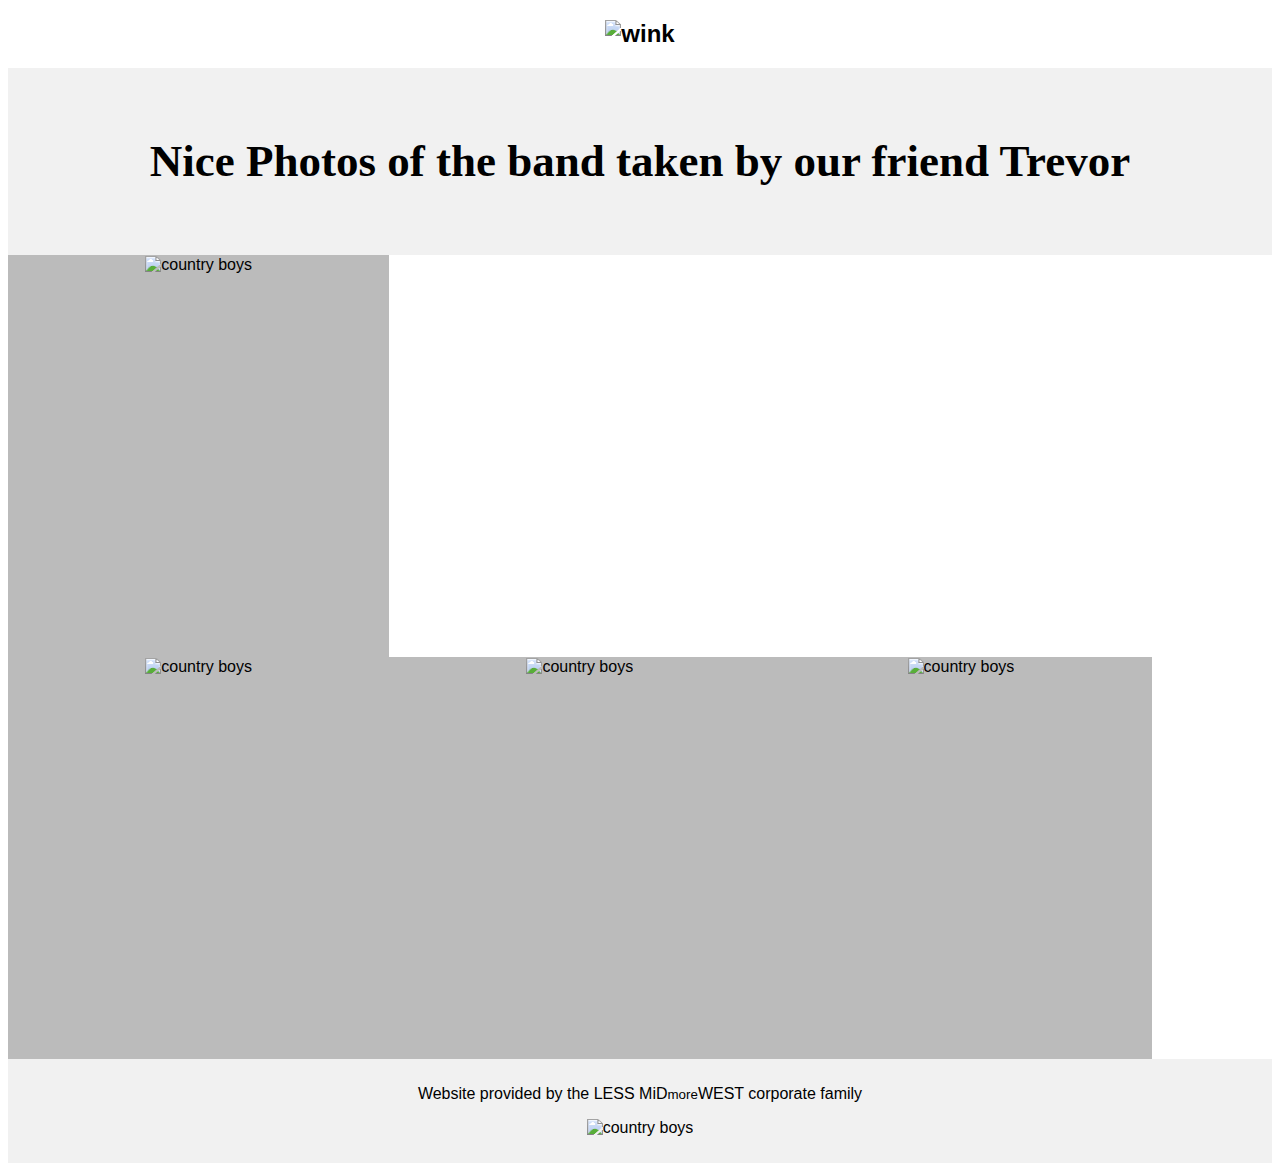
==== gallery.html @ 653ba9f1 "add gallery section" ====
<!DOCTYPE html>
<html lang="en">
<head>
    <title>LESS MiDmoreWEST.net</title>
<link rel="stylesheet" href="styles.css">
<meta charset="utf-8">
<meta name="viewport" content="width=device-width, initial-scale=1">
</head>
<body>

<div style="margin-left:auto;margin-right:auto;text-align:center">
  <h2><img src="https://lessmidmorewestnet.blob.core.windows.net/assets/logo_allorange.png" alt="wink" width="180" height="180"></h2>
</div>
    
<div class="header">
  <h2>Nice Photos of the band taken by our friend Trevor</h2>
</div>

<div class="row">
    <div class="column middle" style="background-color:#bbb;"><img src="https://lessmidmorewestnet.blob.core.windows.net/assets/bandphoto.jpg" alt="country boys" width="400" height="400"></div>
</div>

<div class="row">
    <div class="column middle" style="background-color:#bbb;"><img src="https://lessmidmorewestnet.blob.core.windows.net/assets/clint.jpg" alt="country boys" width="400" height="400"></div>
    <div class="column middle" style="background-color:#bbb;"><img src="https://lessmidmorewestnet.blob.core.windows.net/assets/roger.jpg" alt="country boys" width="400" height="400"></div>
    <div class="column middle" style="background-color:#bbb;"><img src="https://lessmidmorewestnet.blob.core.windows.net/assets/closingbandphoto.jpg" alt="country boys" width="400" height="400"></div>
  </div>

<div class="footer">
  <p>Website provided by the LESS MiD<small>more</small>WEST corporate family</p>
  <p><img src="https://lessmidmorewestnet.blob.core.windows.net/assets/logo_allorange.png" alt="country boys" width="250" height="250"></p>
</div>


</body>
</html>
---- styles.css ----
<!DOCTYPE html>
<html lang="en">
<head>
<title>Style CSS</title>
<meta charset="utf-8">
<meta name="viewport" content="width=device-width, initial-scale=1">
<style>
* {
  box-sizing: border-box;
}

body {
  font-family: Arial, Helvetica, sans-serif;
}

/* Style the header */
.header {
  background-color: #f1f1f1;
  padding: 30px;
  text-align: center;
  font-size: 30px;
  font-family: 'Brush Script MT', cursive;
}

/* Create three unequal columns that floats next to each other */
.column {
  float: left;
  padding: 1px;
  height: 400px; /* Should be removed. Only for demonstration */
}

/* Left and right column */
.column.side {
  width: 34%;
}

/* Middle column */
.column.middle {
  width: 30%;
  text-align: center;
}

/* Clear floats after the columns */
.row:after {
  content: "";
  display: table;
  clear: both;
}

/* Style the footer */
.footer {
  background-color: #f1f1f1;
  padding: 10px;
  text-align: center;
}

.button {
  border: none;
  color: white;
  padding: 15px 32px;
  text-align: center;
  text-decoration: none;
  display: inline-block;
  font-size: 16px;
  margin: 4px 2px;
  cursor: pointer;
}

.button1 {background-color: rgba(153, 153, 153, 1);} /* silver */
.button2 {background-color: rgba(255, 98, 4, 1);} /* Orange */
.button3 {background-color: rgba(1, 1, 2, 1);} /* Black */
.button4 {background-color: rgba(10, 90, 50, 1);} /* Green */

/* Responsive layout - makes the three columns stack on top of each other instead of next to each other */
@media (max-width: 600px) {
  .column.side, .column.middle {
    width: 100%;
  }
}
</style>
</head>
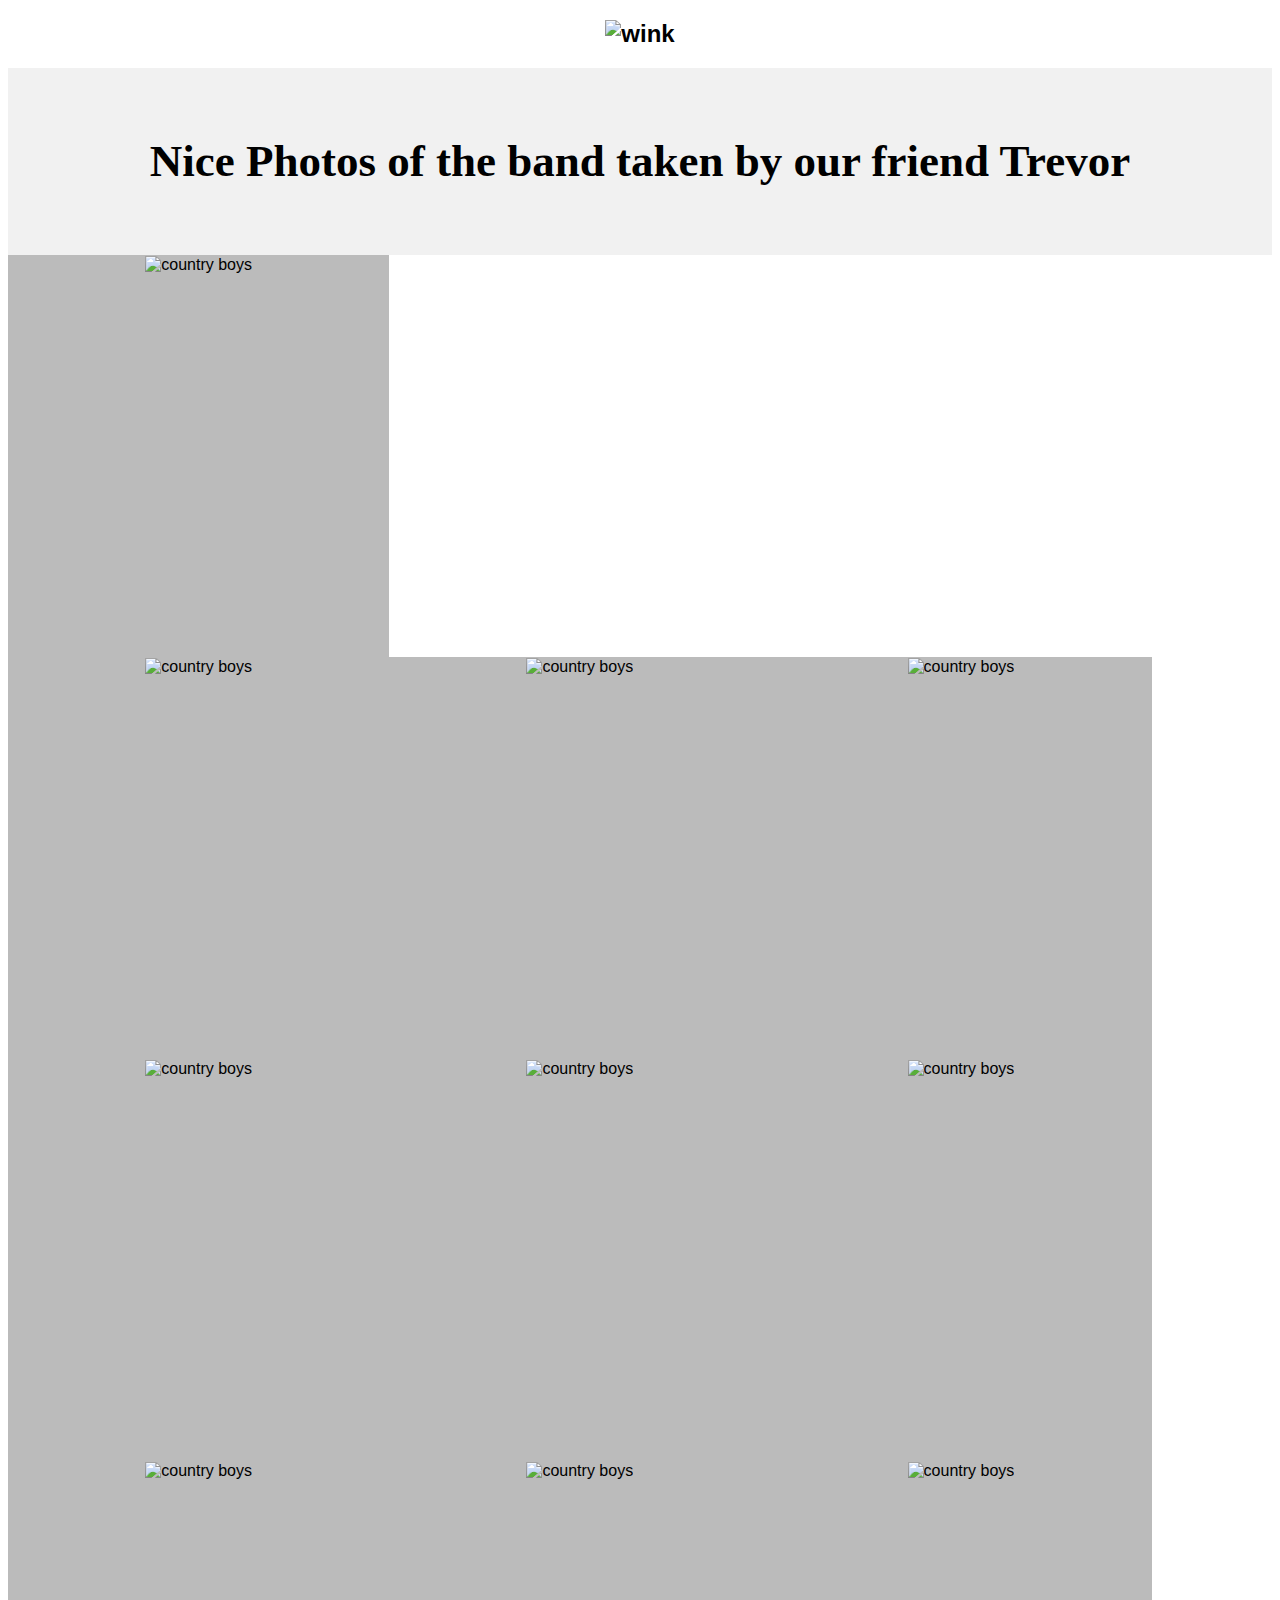
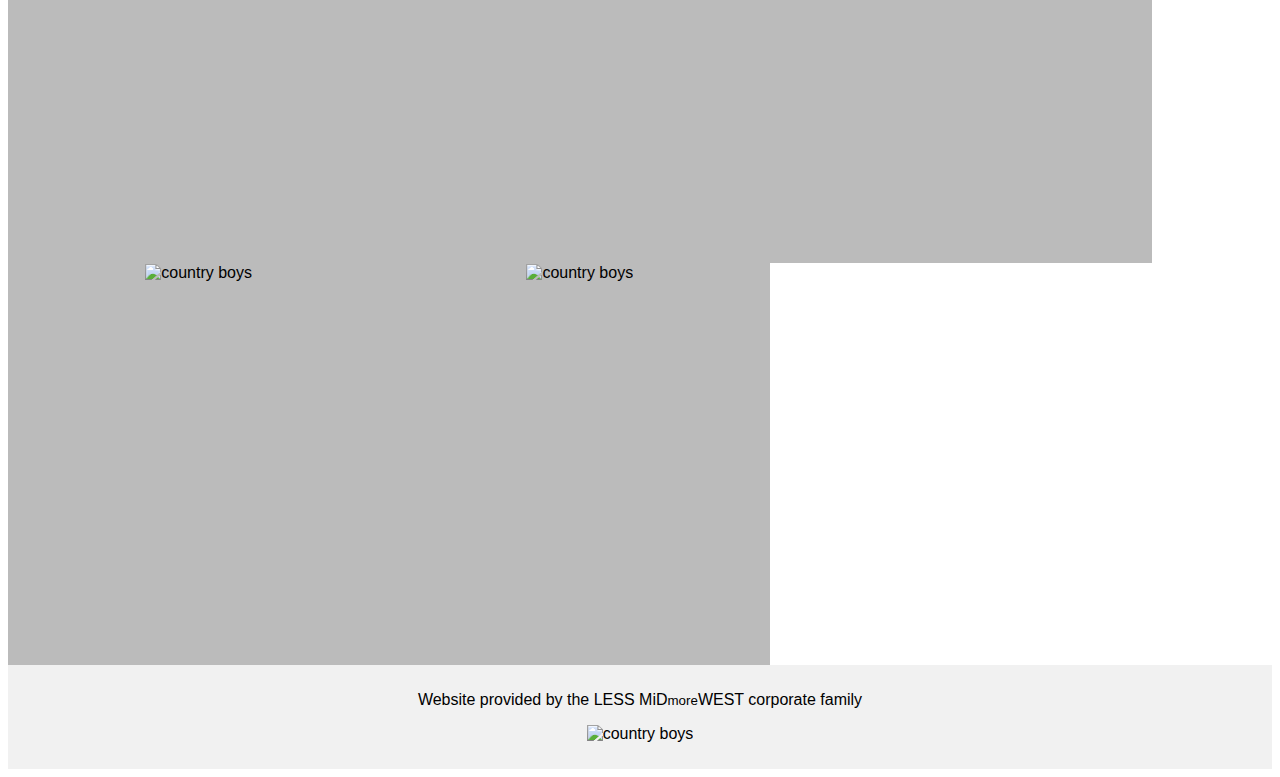
==== commit 9957f4c7: "more photos" ====
--- a/gallery.html
+++ b/gallery.html
@@ -24,7 +24,15 @@
     <div class="column middle" style="background-color:#bbb;"><img src="https://lessmidmorewestnet.blob.core.windows.net/assets/clint.jpg" alt="country boys" width="400" height="400"></div>
     <div class="column middle" style="background-color:#bbb;"><img src="https://lessmidmorewestnet.blob.core.windows.net/assets/roger.jpg" alt="country boys" width="400" height="400"></div>
     <div class="column middle" style="background-color:#bbb;"><img src="https://lessmidmorewestnet.blob.core.windows.net/assets/closingbandphoto.jpg" alt="country boys" width="400" height="400"></div>
-  </div>
+    <div class="column middle" style="background-color:#bbb;"><img src="https://lessmidmorewestnet.blob.core.windows.net/assets/DSC_0504.jpg" alt="country boys" width="400" height="400"></div>  
+    <div class="column middle" style="background-color:#bbb;"><img src="https://lessmidmorewestnet.blob.core.windows.net/assets/DSC_0537.jpg" alt="country boys" width="400" height="400"></div>
+    <div class="column middle" style="background-color:#bbb;"><img src="https://lessmidmorewestnet.blob.core.windows.net/assets/DSC_0508.jpg" alt="country boys" width="400" height="400"></div>  
+    <div class="column middle" style="background-color:#bbb;"><img src="https://lessmidmorewestnet.blob.core.windows.net/assets/DSC_0552.jpg" alt="country boys" width="400" height="400"></div>  
+    <div class="column middle" style="background-color:#bbb;"><img src="https://lessmidmorewestnet.blob.core.windows.net/assets/DSC_0553.jpg" alt="country boys" width="400" height="400"></div>  
+    <div class="column middle" style="background-color:#bbb;"><img src="https://lessmidmorewestnet.blob.core.windows.net/assets/000082630019.jpg" alt="country boys" width="400" height="400"></div>  
+    <div class="column middle" style="background-color:#bbb;"><img src="https://lessmidmorewestnet.blob.core.windows.net/assets/000082630018.jpg" alt="country boys" width="400" height="400"></div>  
+    <div class="column middle" style="background-color:#bbb;"><img src="https://lessmidmorewestnet.blob.core.windows.net/assets/DSC_0522.jpg" alt="country boys" width="400" height="400"></div>  
+</div>
 
 <div class="footer">
   <p>Website provided by the LESS MiD<small>more</small>WEST corporate family</p>
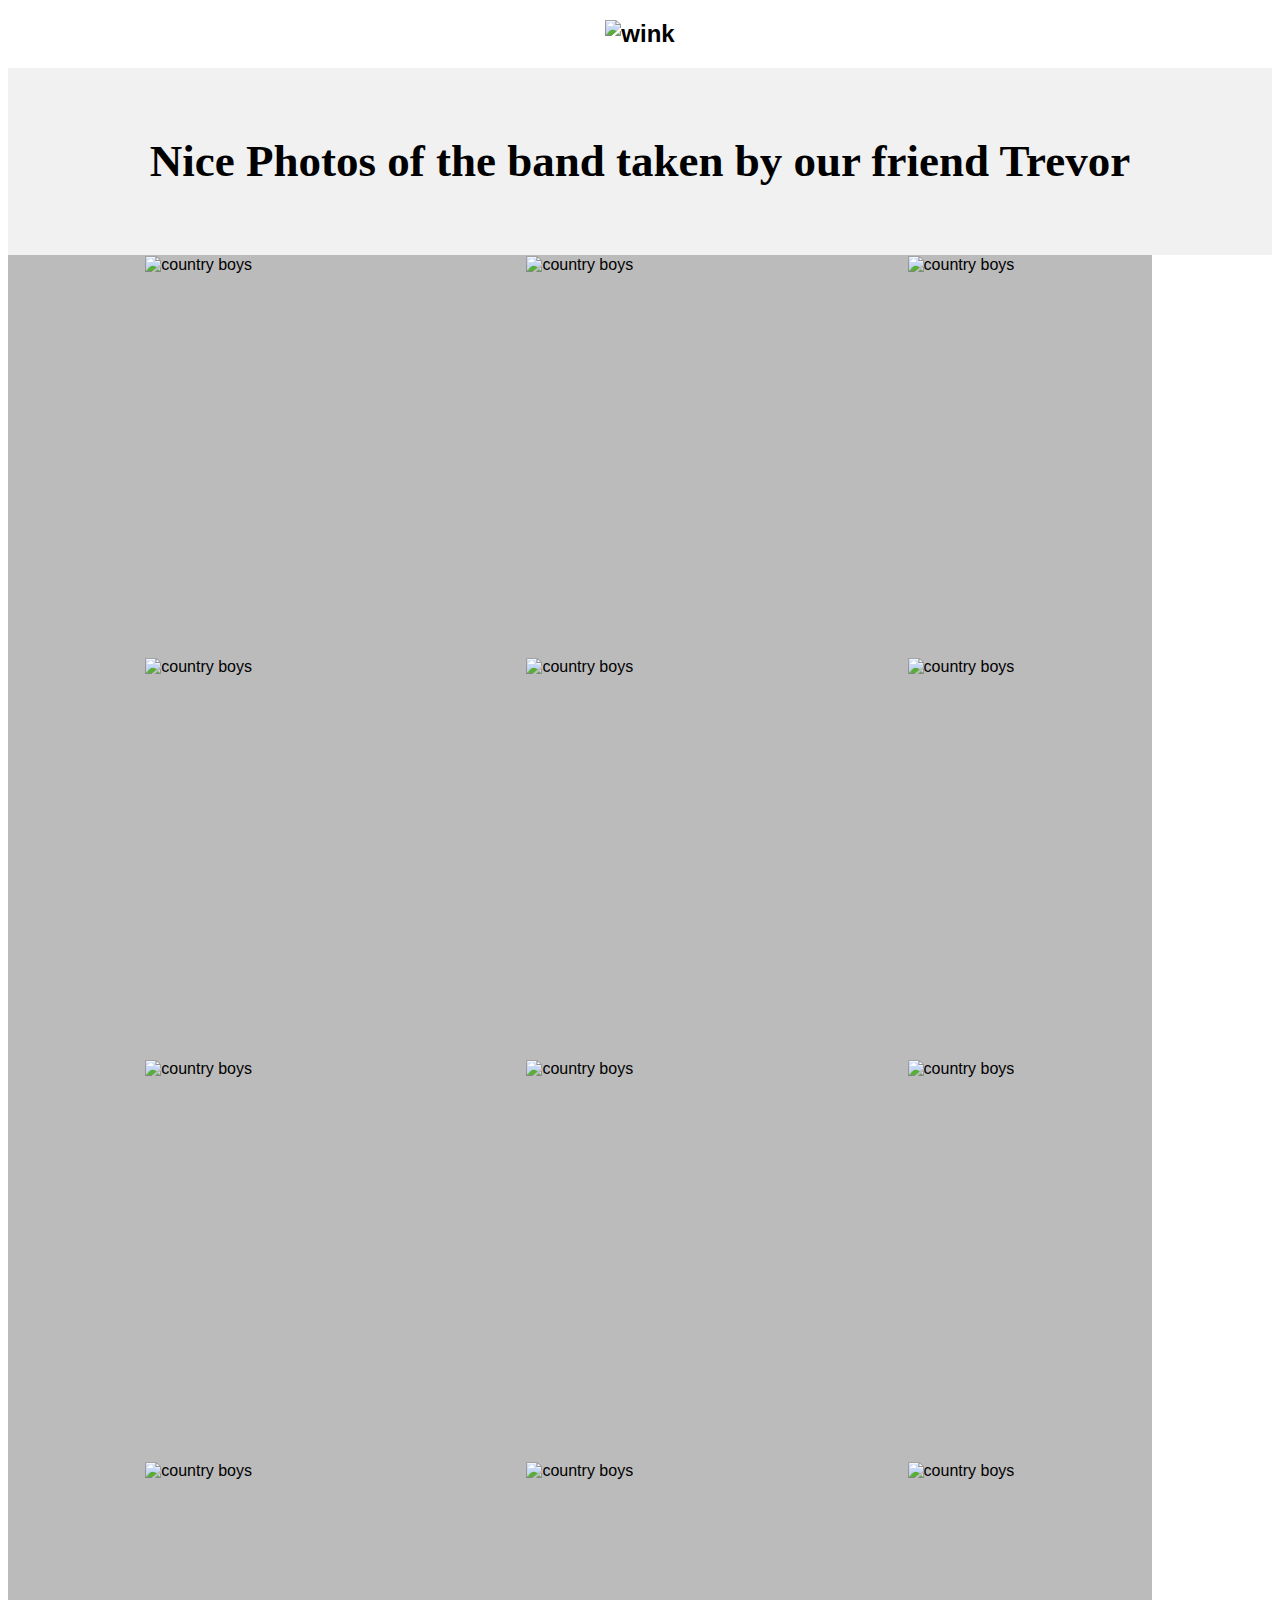
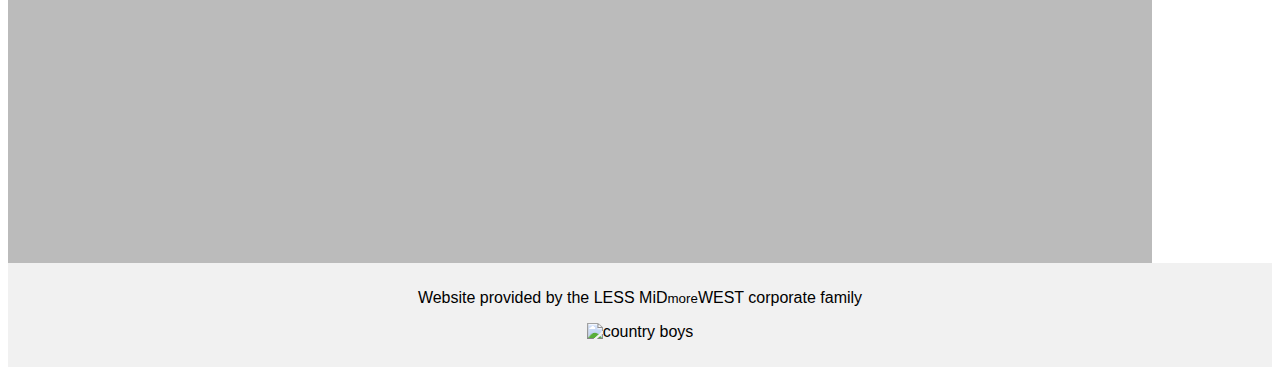
==== commit e8be730e: "update gallery" ====
--- a/gallery.html
+++ b/gallery.html
@@ -18,9 +18,6 @@
 
 <div class="row">
     <div class="column middle" style="background-color:#bbb;"><img src="https://lessmidmorewestnet.blob.core.windows.net/assets/bandphoto.jpg" alt="country boys" width="400" height="400"></div>
-</div>
-
-<div class="row">
     <div class="column middle" style="background-color:#bbb;"><img src="https://lessmidmorewestnet.blob.core.windows.net/assets/clint.jpg" alt="country boys" width="400" height="400"></div>
     <div class="column middle" style="background-color:#bbb;"><img src="https://lessmidmorewestnet.blob.core.windows.net/assets/roger.jpg" alt="country boys" width="400" height="400"></div>
     <div class="column middle" style="background-color:#bbb;"><img src="https://lessmidmorewestnet.blob.core.windows.net/assets/closingbandphoto.jpg" alt="country boys" width="400" height="400"></div>
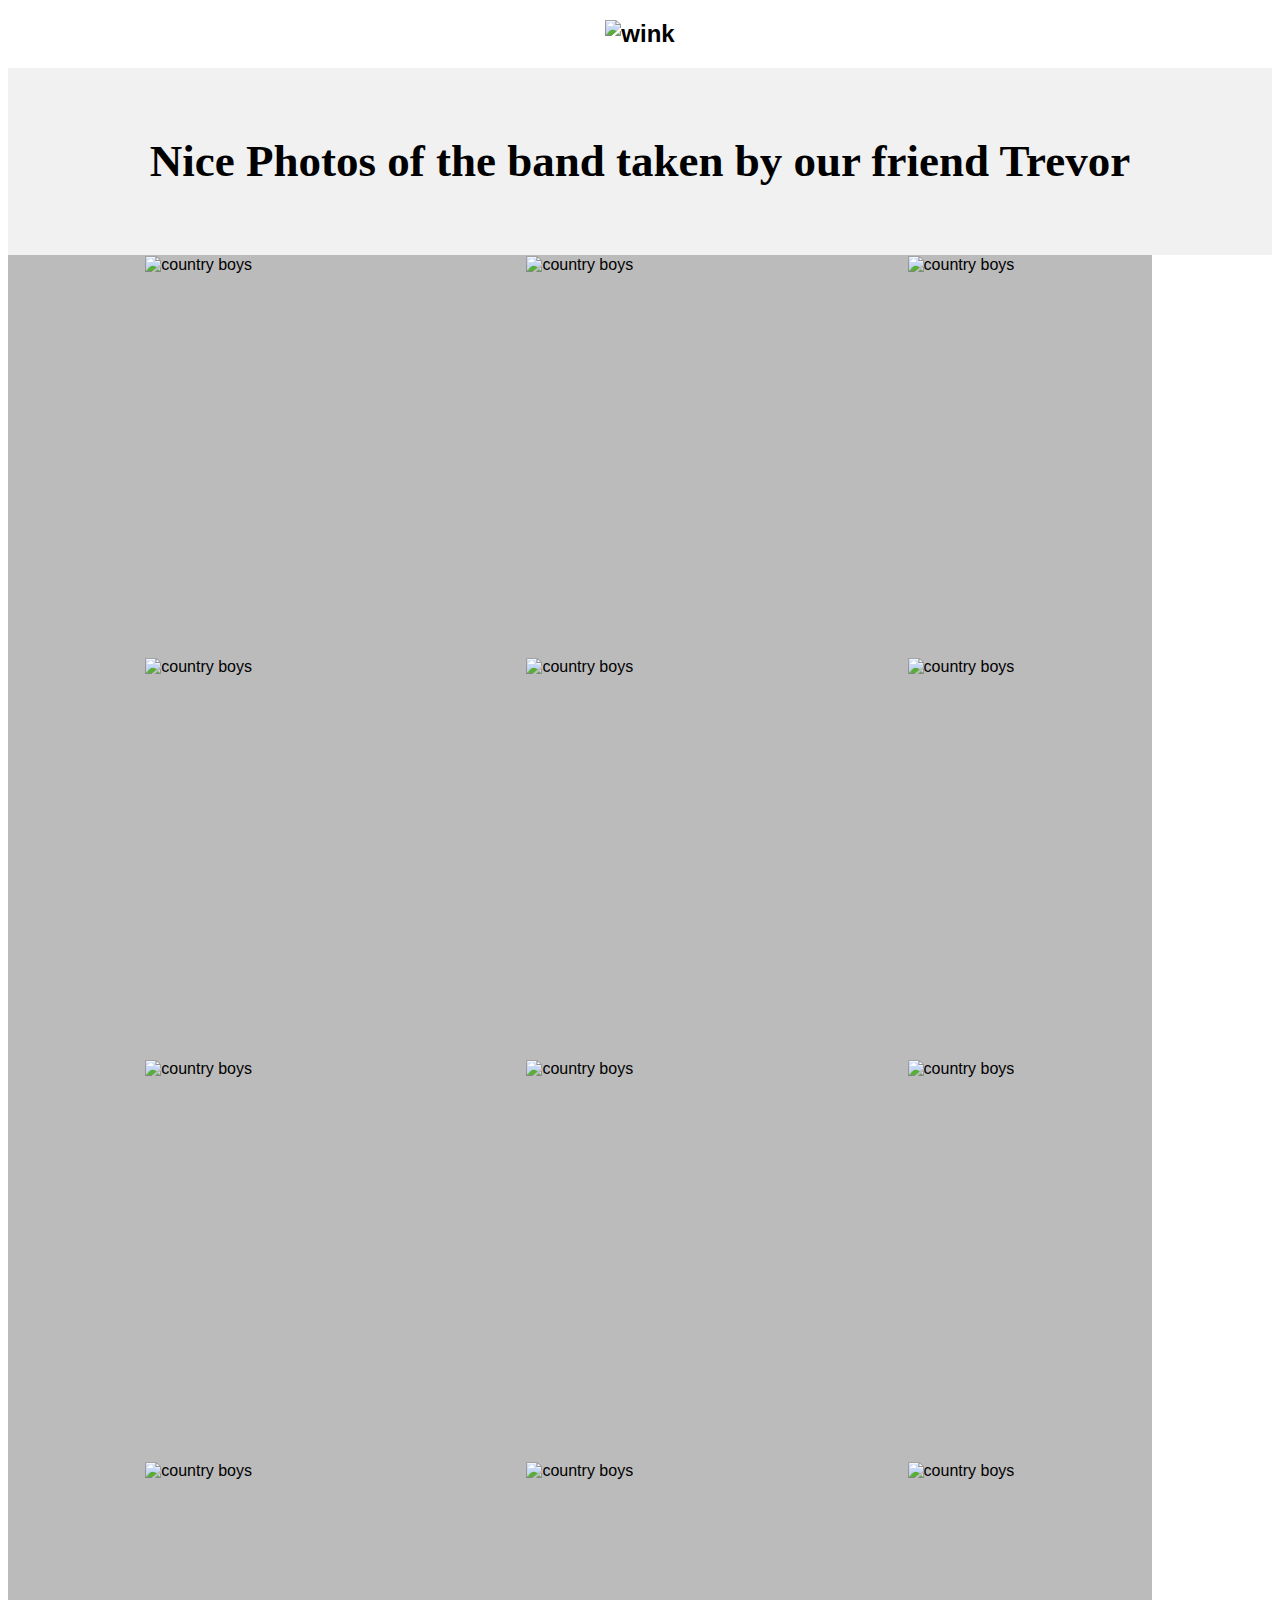
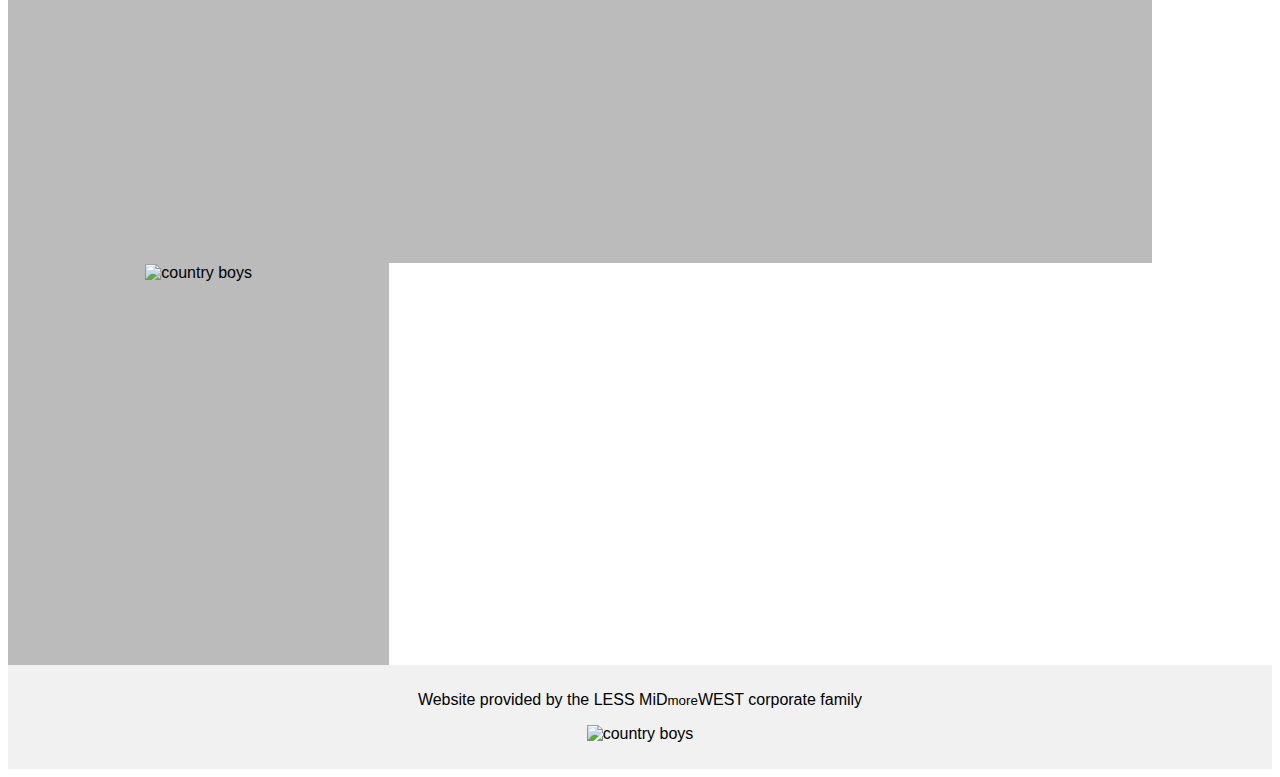
==== commit 6710456e: "update band photo" ====
--- a/gallery.html
+++ b/gallery.html
@@ -17,6 +17,7 @@
 </div>
 
 <div class="row">
+    <div class="column middle" style="background-color:#bbb;"><img src="https://lessmidmorewestnet.blob.core.windows.net/assets/DSC_0589.jpg" alt="country boys" width="400" height="400"></div>
     <div class="column middle" style="background-color:#bbb;"><img src="https://lessmidmorewestnet.blob.core.windows.net/assets/bandphoto.jpg" alt="country boys" width="400" height="400"></div>
     <div class="column middle" style="background-color:#bbb;"><img src="https://lessmidmorewestnet.blob.core.windows.net/assets/clint.jpg" alt="country boys" width="400" height="400"></div>
     <div class="column middle" style="background-color:#bbb;"><img src="https://lessmidmorewestnet.blob.core.windows.net/assets/roger.jpg" alt="country boys" width="400" height="400"></div>
--- a/styles.css
+++ b/styles.css
@@ -67,9 +67,11 @@
 }
 
 .button1 {background-color: rgba(153, 153, 153, 1);} /* silver */
-.button2 {background-color: rgba(255, 98, 4, 1);} /* Orange */
+.button2 {background-color: rgb(212, 39, 33);} /* Orange */
 .button3 {background-color: rgba(1, 1, 2, 1);} /* Black */
 .button4 {background-color: rgba(10, 90, 50, 1);} /* Green */
+.button5 {background-color: rgb(145, 17, 106);} /* Green */
+.button6 {background-color: rgb(15, 10, 90);} /* Green */
 
 /* Responsive layout - makes the three columns stack on top of each other instead of next to each other */
 @media (max-width: 600px) {
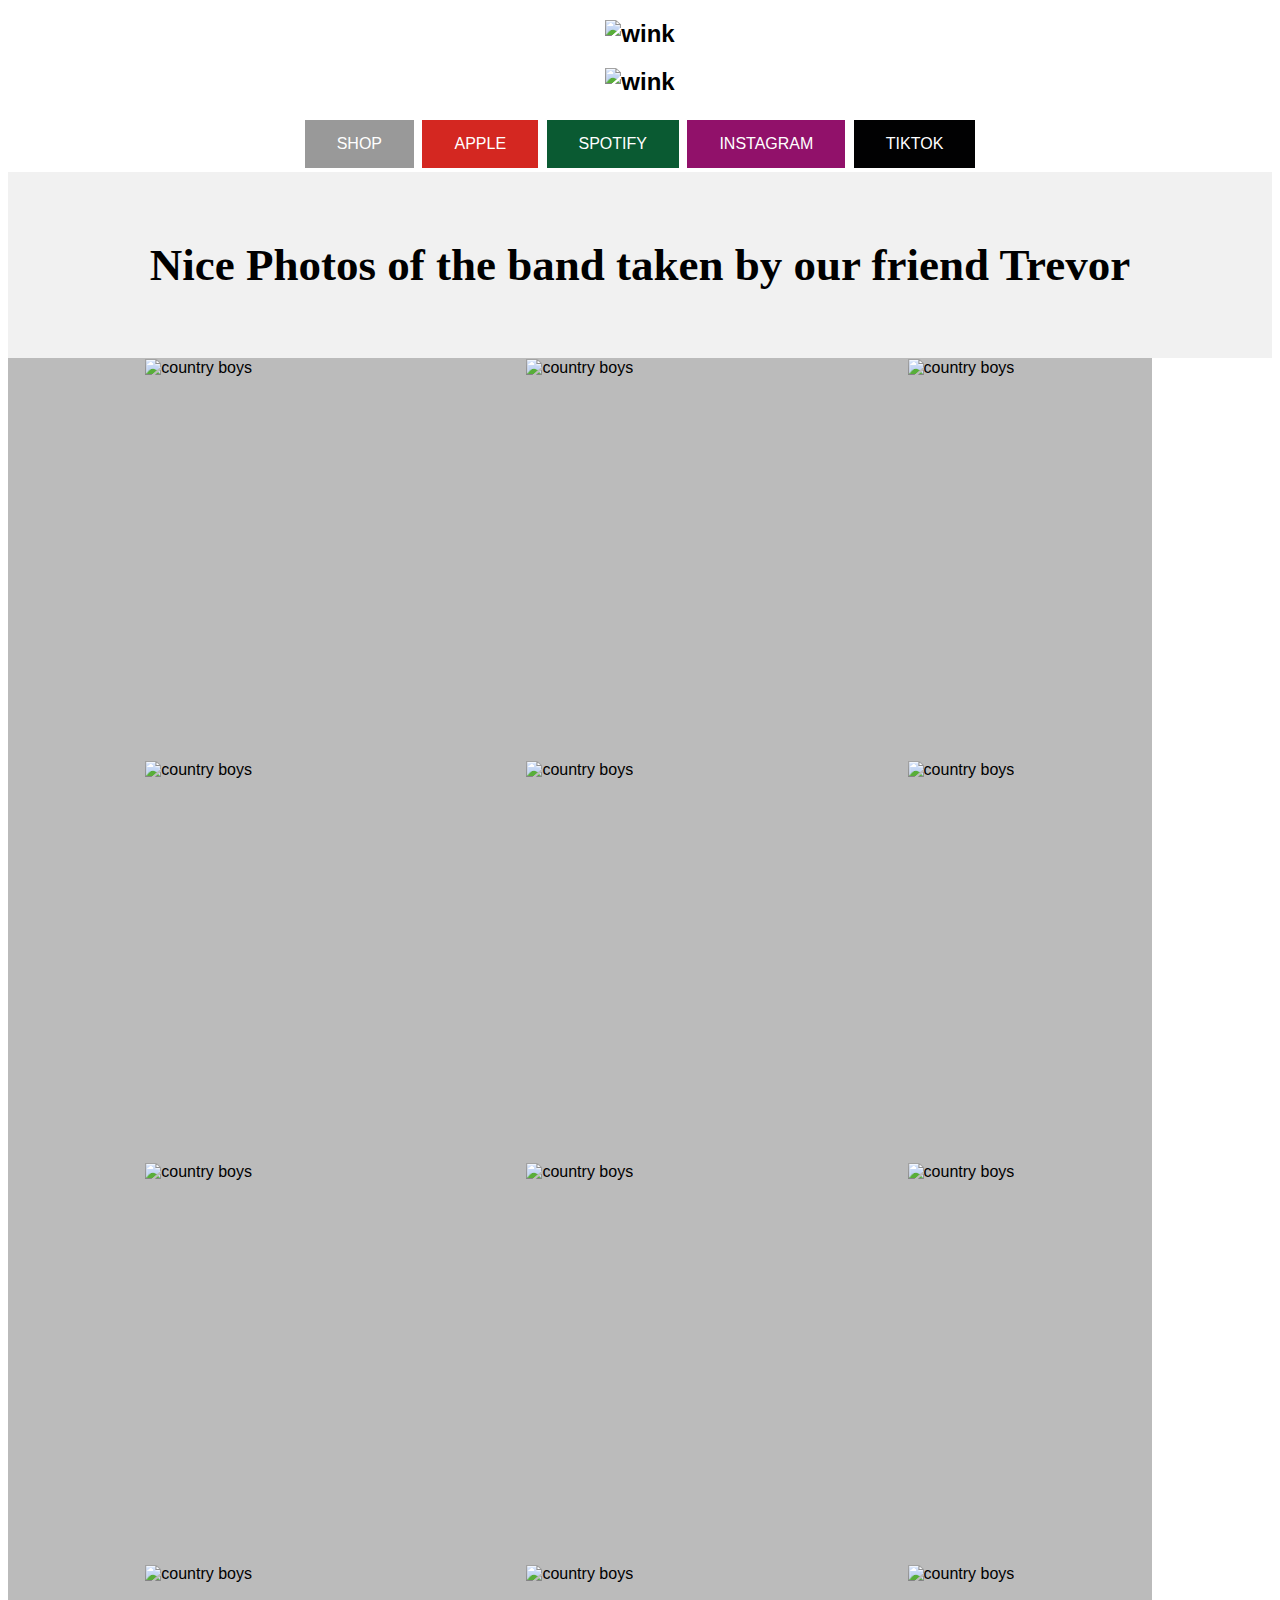
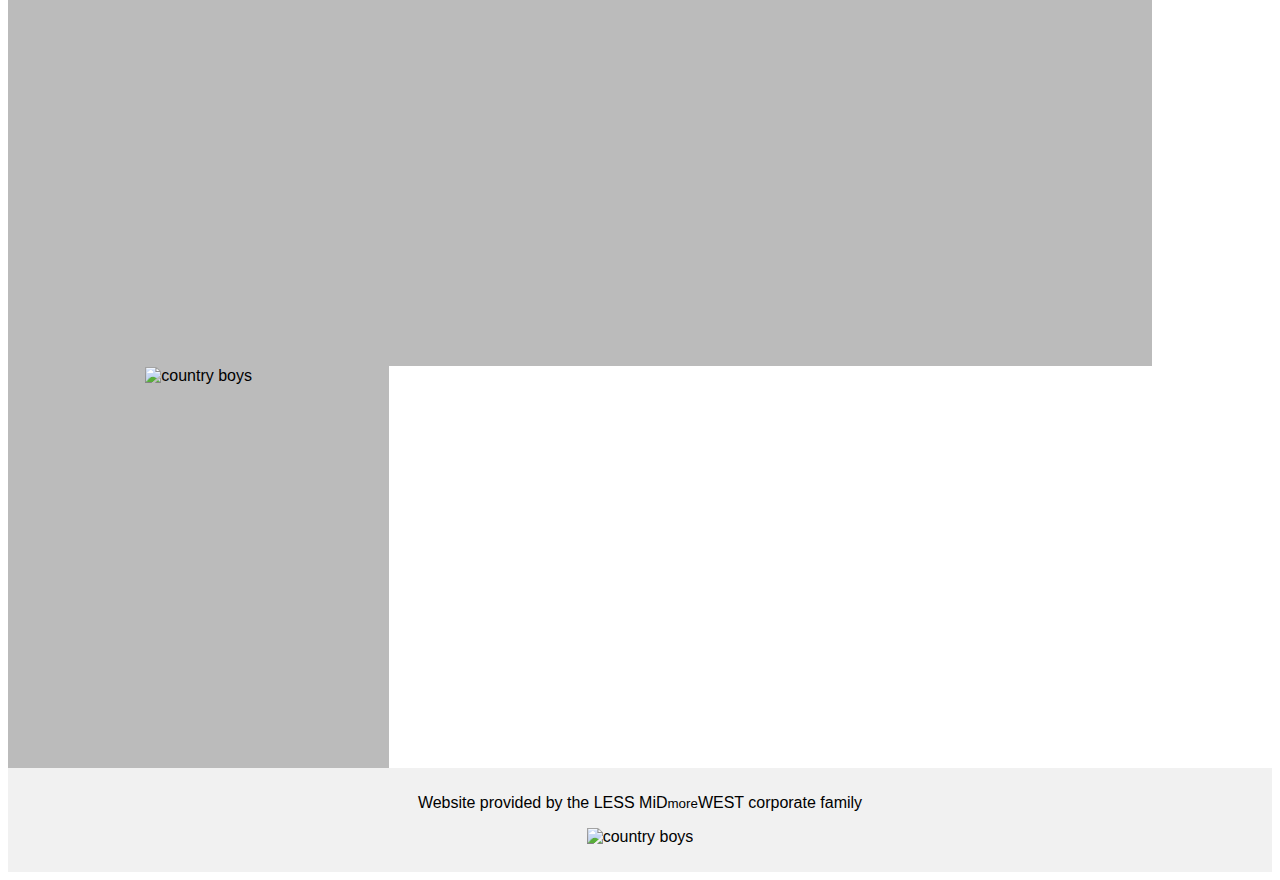
==== commit 9744e5c2: "embed spotify update buttons" ====
--- a/gallery.html
+++ b/gallery.html
@@ -1,7 +1,7 @@
 <!DOCTYPE html>
 <html lang="en">
 <head>
-    <title>LESS MiDmoreWEST.net</title>
+    <title>LESS MiDmoreWEST Photos</title>
 <link rel="stylesheet" href="styles.css">
 <meta charset="utf-8">
 <meta name="viewport" content="width=device-width, initial-scale=1">
@@ -10,6 +10,15 @@
 
 <div style="margin-left:auto;margin-right:auto;text-align:center">
   <h2><img src="https://lessmidmorewestnet.blob.core.windows.net/assets/logo_allorange.png" alt="wink" width="180" height="180"></h2>
+  <h2><img src="https://lessmidmorewestnet.blob.core.windows.net/assets/wink2.gif" alt="wink" width="180" height="180"></h2>
+</div>
+
+<div style="margin-left:auto;margin-right:auto;text-align:center">
+	<button class="button button1" onclick="location.href='https://www.lessmidmorewest.net/shop'">SHOP</button>
+	<button class="button button2" onclick="location.href='https://www.lessmidmorewest.net/sorry'">APPLE</button>
+  <button class="button button4" onclick="location.href='https://www.lessmidmorewest.net/sorry'">SPOTIFY</button>
+	<button class="button button5" onclick="location.href='https://www.instagram.com/lessmidmorewest/'">INSTAGRAM</button>
+  <button class="button button3" onclick="location.href='https://www.tiktok.com/@lessmidmorewest?_t=8kJ2oqD0t6A&_r=1'">TIKTOK</button>
 </div>
     
 <div class="header">
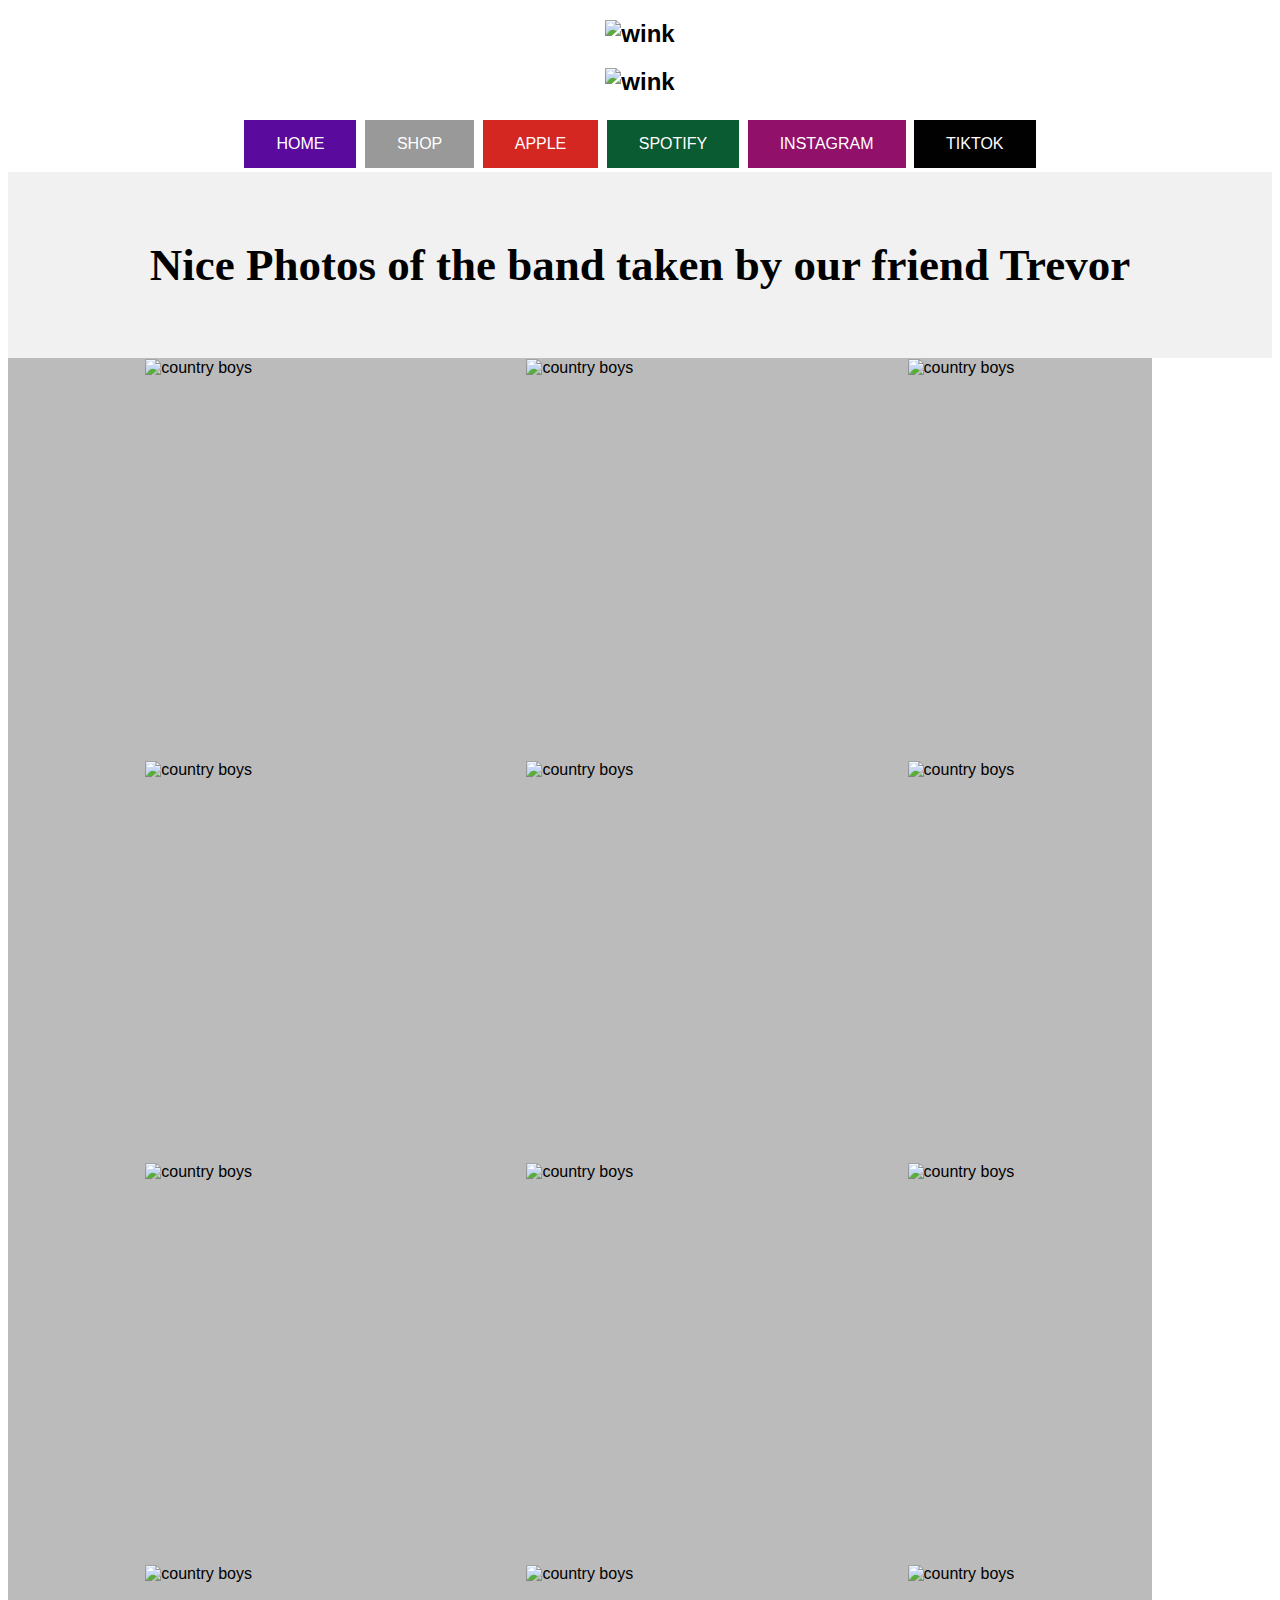
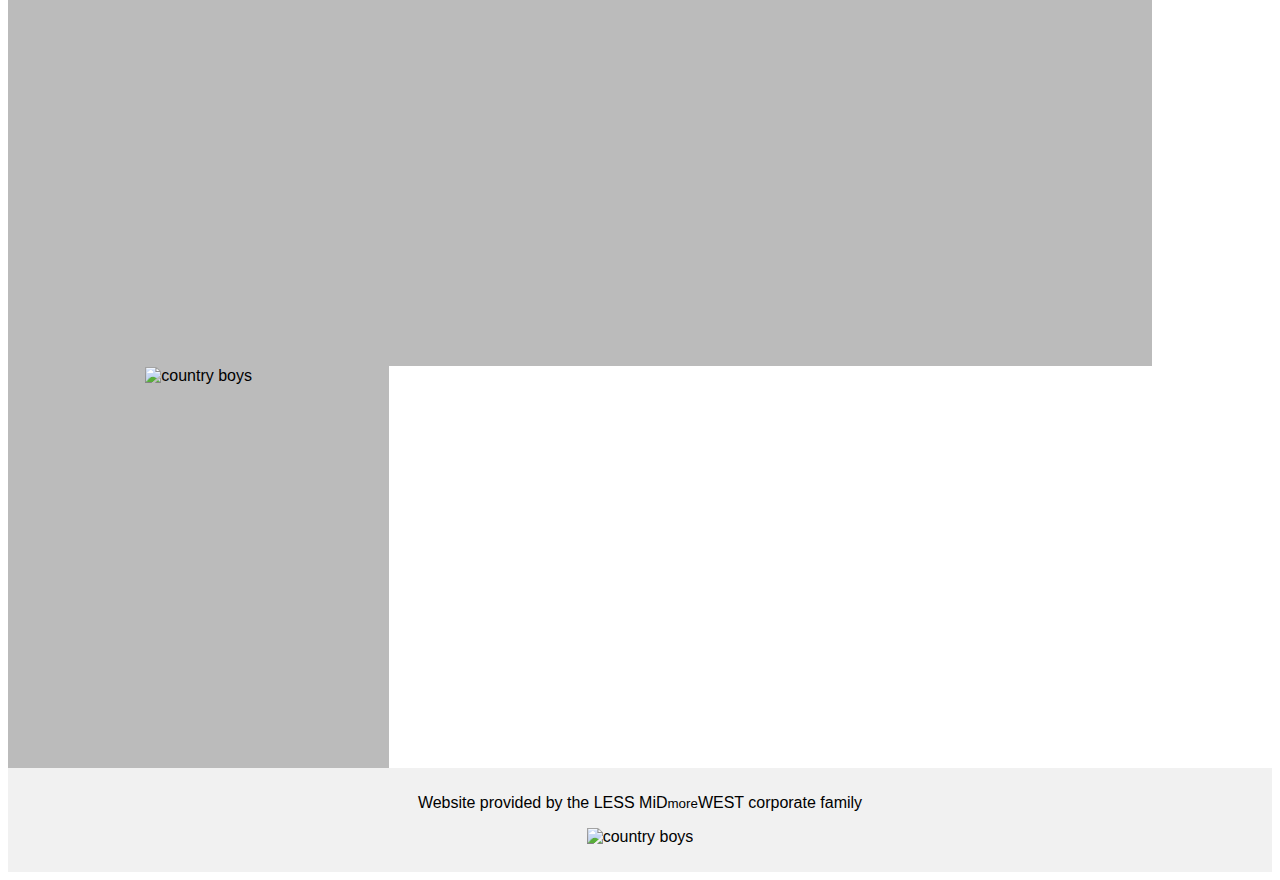
==== commit 3aa72cdb: "add home buttons & reorder gallery" ====
--- a/gallery.html
+++ b/gallery.html
@@ -14,7 +14,8 @@
 </div>
 
 <div style="margin-left:auto;margin-right:auto;text-align:center">
-	<button class="button button1" onclick="location.href='https://www.lessmidmorewest.net/shop'">SHOP</button>
+	<button class="button button7" onclick="location.href='https://www.lessmidmorewest.net'">HOME</button>
+  <button class="button button1" onclick="location.href='https://www.lessmidmorewest.net/shop'">SHOP</button>
 	<button class="button button2" onclick="location.href='https://www.lessmidmorewest.net/sorry'">APPLE</button>
   <button class="button button4" onclick="location.href='https://www.lessmidmorewest.net/sorry'">SPOTIFY</button>
 	<button class="button button5" onclick="location.href='https://www.instagram.com/lessmidmorewest/'">INSTAGRAM</button>
@@ -26,6 +27,10 @@
 </div>
 
 <div class="row">
+    <div class="column middle" style="background-color:#bbb;"><img src="https://lessmidmorewestnet.blob.core.windows.net/assets/DSC_0552.jpg" alt="country boys" width="400" height="400"></div>  
+    <div class="column middle" style="background-color:#bbb;"><img src="https://lessmidmorewestnet.blob.core.windows.net/assets/DSC_0553.jpg" alt="country boys" width="400" height="400"></div>  
+    <div class="column middle" style="background-color:#bbb;"><img src="https://lessmidmorewestnet.blob.core.windows.net/assets/000082630019.jpg" alt="country boys" width="400" height="400"></div>  
+    <div class="column middle" style="background-color:#bbb;"><img src="https://lessmidmorewestnet.blob.core.windows.net/assets/000082630018.jpg" alt="country boys" width="400" height="400"></div>  
     <div class="column middle" style="background-color:#bbb;"><img src="https://lessmidmorewestnet.blob.core.windows.net/assets/DSC_0589.jpg" alt="country boys" width="400" height="400"></div>
     <div class="column middle" style="background-color:#bbb;"><img src="https://lessmidmorewestnet.blob.core.windows.net/assets/bandphoto.jpg" alt="country boys" width="400" height="400"></div>
     <div class="column middle" style="background-color:#bbb;"><img src="https://lessmidmorewestnet.blob.core.windows.net/assets/clint.jpg" alt="country boys" width="400" height="400"></div>
@@ -34,10 +39,6 @@
     <div class="column middle" style="background-color:#bbb;"><img src="https://lessmidmorewestnet.blob.core.windows.net/assets/DSC_0504.jpg" alt="country boys" width="400" height="400"></div>  
     <div class="column middle" style="background-color:#bbb;"><img src="https://lessmidmorewestnet.blob.core.windows.net/assets/DSC_0537.jpg" alt="country boys" width="400" height="400"></div>
     <div class="column middle" style="background-color:#bbb;"><img src="https://lessmidmorewestnet.blob.core.windows.net/assets/DSC_0508.jpg" alt="country boys" width="400" height="400"></div>  
-    <div class="column middle" style="background-color:#bbb;"><img src="https://lessmidmorewestnet.blob.core.windows.net/assets/DSC_0552.jpg" alt="country boys" width="400" height="400"></div>  
-    <div class="column middle" style="background-color:#bbb;"><img src="https://lessmidmorewestnet.blob.core.windows.net/assets/DSC_0553.jpg" alt="country boys" width="400" height="400"></div>  
-    <div class="column middle" style="background-color:#bbb;"><img src="https://lessmidmorewestnet.blob.core.windows.net/assets/000082630019.jpg" alt="country boys" width="400" height="400"></div>  
-    <div class="column middle" style="background-color:#bbb;"><img src="https://lessmidmorewestnet.blob.core.windows.net/assets/000082630018.jpg" alt="country boys" width="400" height="400"></div>  
     <div class="column middle" style="background-color:#bbb;"><img src="https://lessmidmorewestnet.blob.core.windows.net/assets/DSC_0522.jpg" alt="country boys" width="400" height="400"></div>  
 </div>
 
--- a/styles.css
+++ b/styles.css
@@ -72,6 +72,7 @@
 .button4 {background-color: rgba(10, 90, 50, 1);} /* Green */
 .button5 {background-color: rgb(145, 17, 106);} /* Green */
 .button6 {background-color: rgb(15, 10, 90);} /* Green */
+.button7 {background-color: rgb(91, 10, 158);} /* Green */
 
 /* Responsive layout - makes the three columns stack on top of each other instead of next to each other */
 @media (max-width: 600px) {
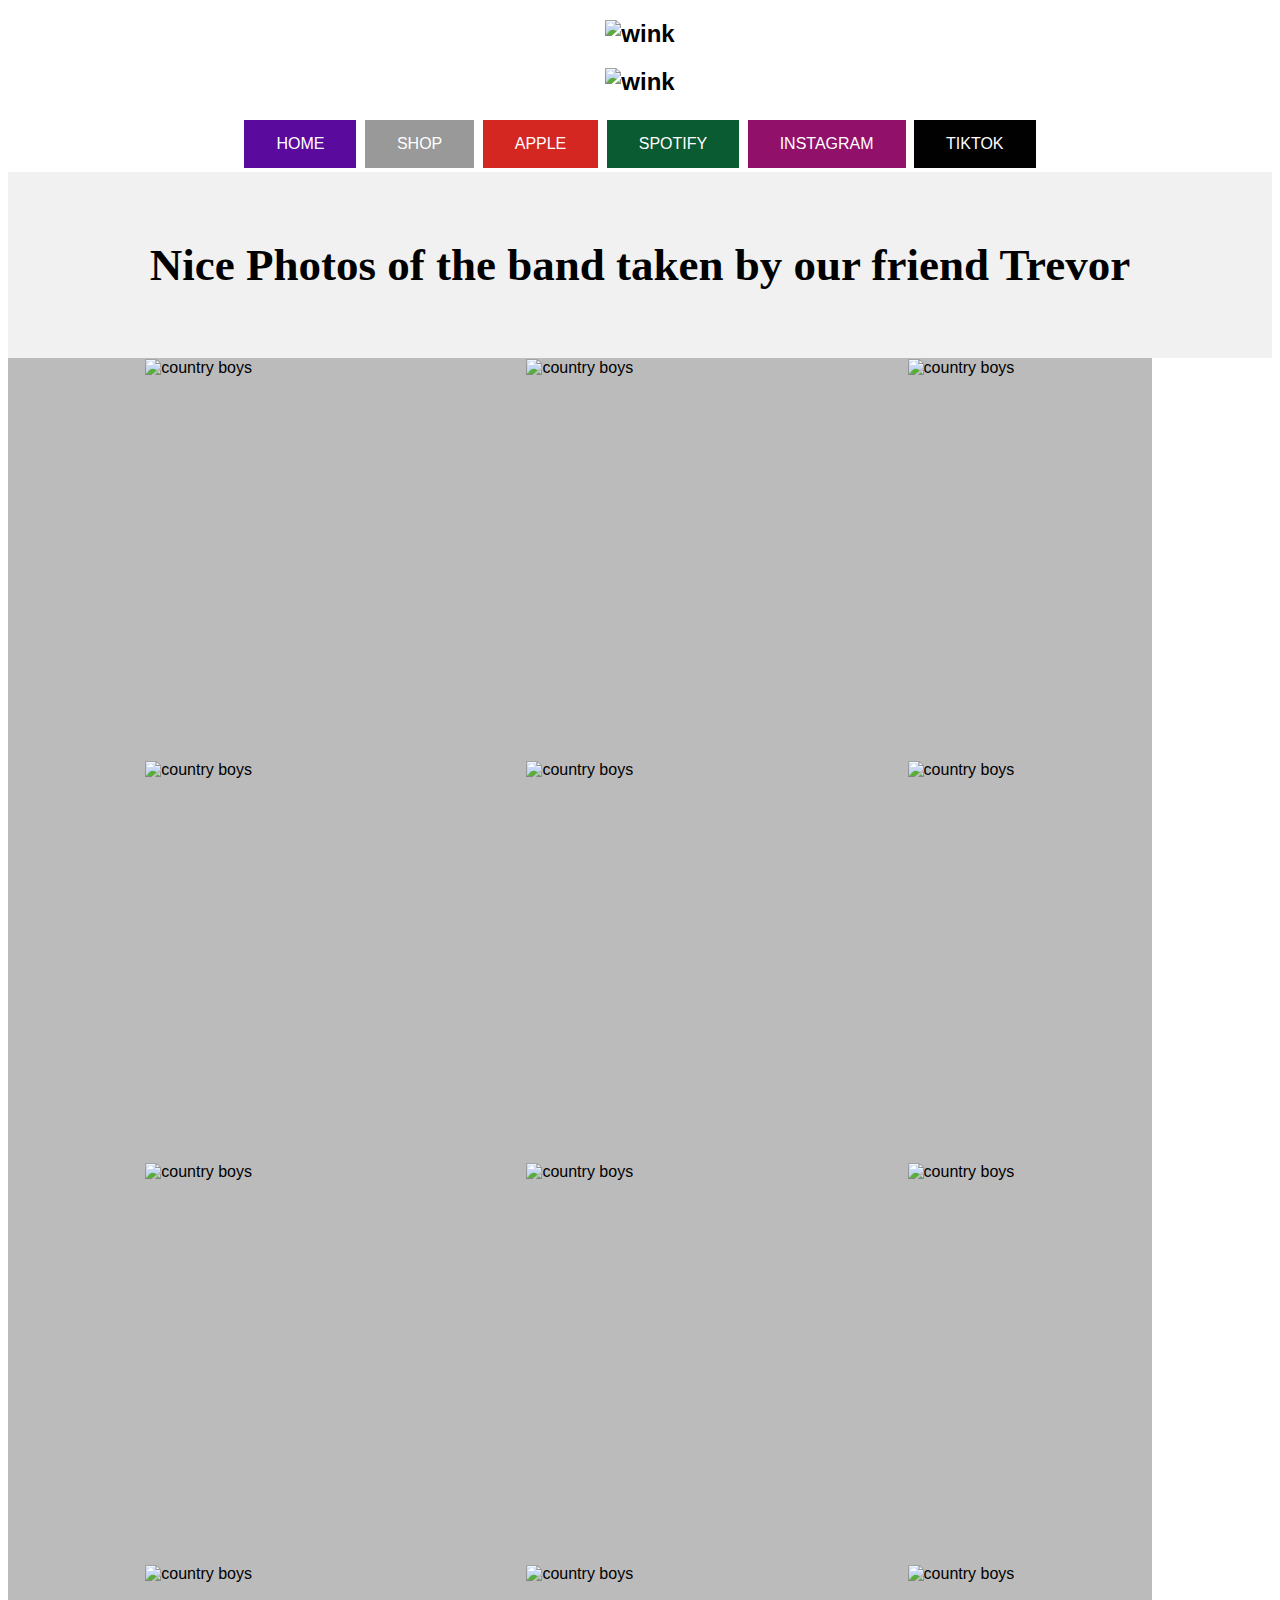
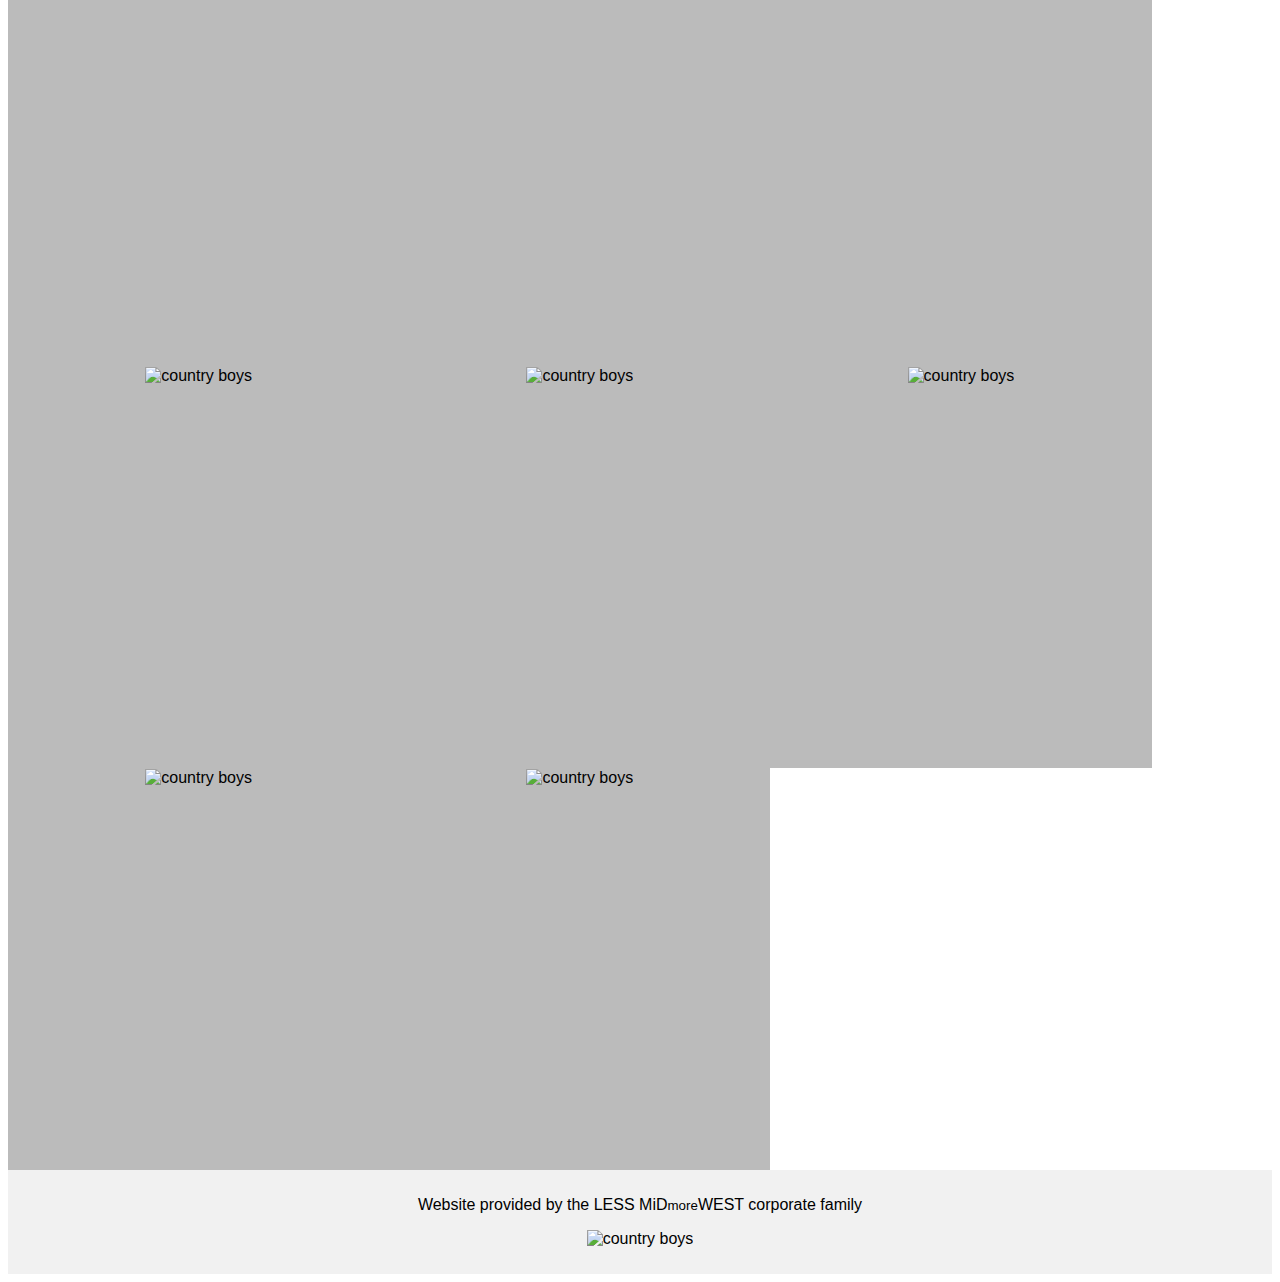
==== commit a868f561: "update gallery & fix shop" ====
--- a/gallery.html
+++ b/gallery.html
@@ -30,8 +30,12 @@
     <div class="column middle" style="background-color:#bbb;"><img src="https://lessmidmorewestnet.blob.core.windows.net/assets/DSC_0552.jpg" alt="country boys" width="400" height="400"></div>  
     <div class="column middle" style="background-color:#bbb;"><img src="https://lessmidmorewestnet.blob.core.windows.net/assets/DSC_0553.jpg" alt="country boys" width="400" height="400"></div>  
     <div class="column middle" style="background-color:#bbb;"><img src="https://lessmidmorewestnet.blob.core.windows.net/assets/000082630019.jpg" alt="country boys" width="400" height="400"></div>  
-    <div class="column middle" style="background-color:#bbb;"><img src="https://lessmidmorewestnet.blob.core.windows.net/assets/000082630018.jpg" alt="country boys" width="400" height="400"></div>  
+    <div class="column middle" style="background-color:#bbb;"><img src="https://lessmidmorewestnet.blob.core.windows.net/assets/000082630028.jpg" alt="country boys" width="400" height="400"></div>
+    <div class="column middle" style="background-color:#bbb;"><img src="https://lessmidmorewestnet.blob.core.windows.net/assets/000082630020.jpg" alt="country boys" width="400" height="400"></div>      
+    <div class="column middle" style="background-color:#bbb;"><img src="https://lessmidmorewestnet.blob.core.windows.net/assets/DSC_0629.jpg" alt="country boys" width="400" height="400"></div>     
+    <div class="column middle" style="background-color:#bbb;"><img src="https://lessmidmorewestnet.blob.core.windows.net/assets/DSC_0631.jpg" alt="country boys" width="400" height="400"></div> 
     <div class="column middle" style="background-color:#bbb;"><img src="https://lessmidmorewestnet.blob.core.windows.net/assets/DSC_0589.jpg" alt="country boys" width="400" height="400"></div>
+    <div class="column middle" style="background-color:#bbb;"><img src="https://lessmidmorewestnet.blob.core.windows.net/assets/DSC_0624.jpg" alt="country boys" width="400" height="400"></div>    
     <div class="column middle" style="background-color:#bbb;"><img src="https://lessmidmorewestnet.blob.core.windows.net/assets/bandphoto.jpg" alt="country boys" width="400" height="400"></div>
     <div class="column middle" style="background-color:#bbb;"><img src="https://lessmidmorewestnet.blob.core.windows.net/assets/clint.jpg" alt="country boys" width="400" height="400"></div>
     <div class="column middle" style="background-color:#bbb;"><img src="https://lessmidmorewestnet.blob.core.windows.net/assets/roger.jpg" alt="country boys" width="400" height="400"></div>
--- a/styles.css
+++ b/styles.css
@@ -73,6 +73,7 @@
 .button5 {background-color: rgb(145, 17, 106);} /* Green */
 .button6 {background-color: rgb(15, 10, 90);} /* Green */
 .button7 {background-color: rgb(91, 10, 158);} /* Green */
+.button8 {background-color: rgb(190, 187, 5);} /* Green */
 
 /* Responsive layout - makes the three columns stack on top of each other instead of next to each other */
 @media (max-width: 600px) {
